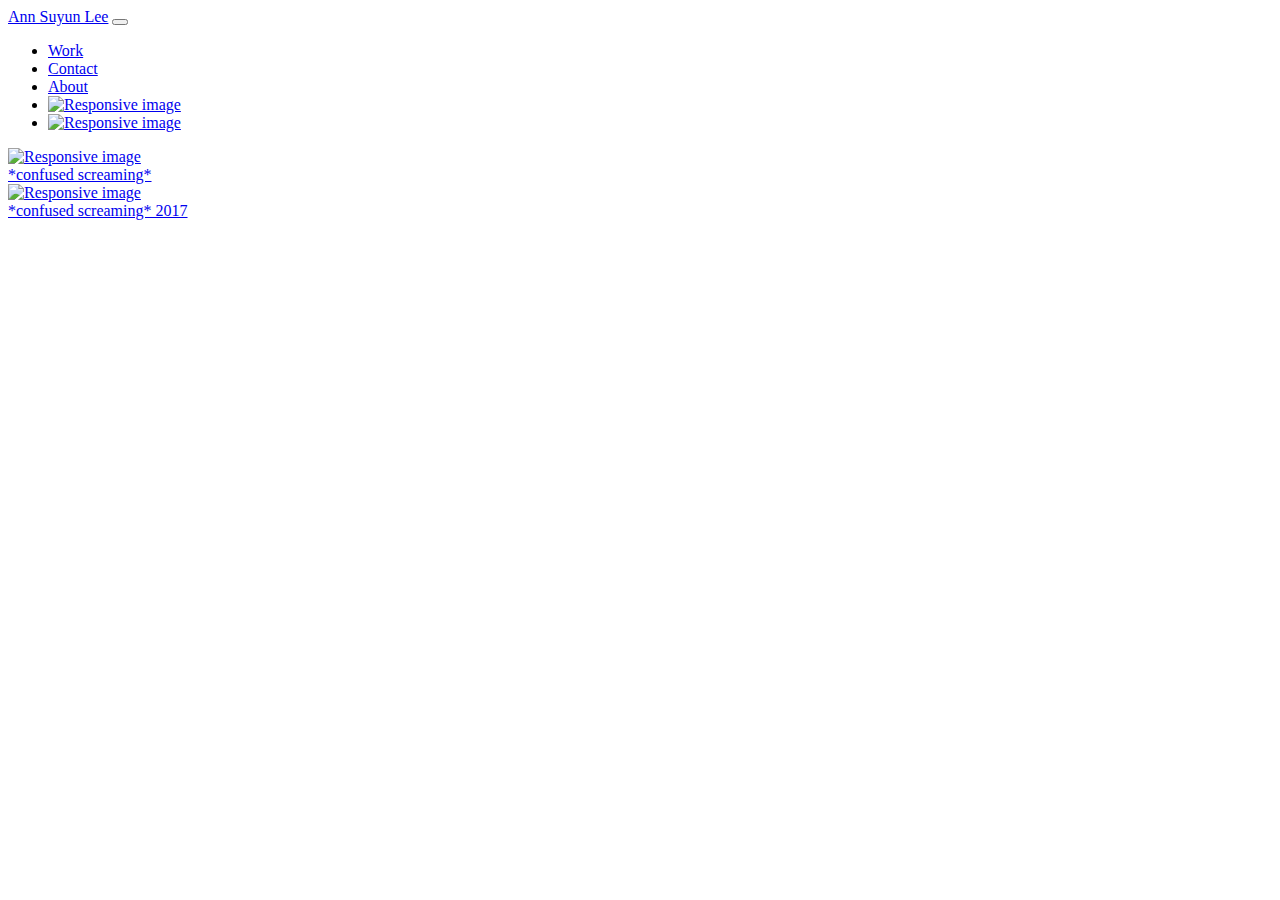
==== index.html @ 82bb036e "Add files via upload" ====
<!doctype html>
<html lang="en">
  <head>
    <!-- Required meta tags -->
    <meta charset="utf-8">
    <meta name="viewport" content="width=device-width, initial-scale=1">
    <link href="style.css" type="text/css" rel="stylesheet">

    <!-- Bootstrap CSS -->
    <link href="https://cdn.jsdelivr.net/npm/bootstrap@5.0.0-beta1/dist/css/bootstrap.min.css" rel="stylesheet" integrity="sha384-giJF6kkoqNQ00vy+HMDP7azOuL0xtbfIcaT9wjKHr8RbDVddVHyTfAAsrekwKmP1" crossorigin="anonymous">


    <title>Ann Suyun Lee</title>
  </head>

<header>
  <nav class="navbar navbar-expand-lg navbar-light bg-light bg-white">
  <div class="container-fluid">
    <a class="navbar-brand" href="index.html" id="logo">Ann Suyun Lee</a>
    <button class="navbar-toggler" type="button" data-bs-toggle="collapse" data-bs-target="#navbarTogglerDemo02" aria-controls="navbarTogglerDemo02" aria-expanded="false" aria-label="Toggle navigation">
      <span class="navbar-toggler-icon"></span>
    </button>
    <div class="collapse navbar-collapse justify-content-end" id="navbarTogglerDemo02">
      <ul class="navbar-nav mr-auto mb-5 mb-lg-5">

        <li class="nav-item hvr-underline-from-left">
          <a class="nav-link navtext" href="#">Work</a>
        </li>
        <li class="nav-item hvr-underline-from-left">
          <a class="nav-link" href="#">Contact</a>
        </li>
        <li class="nav-item hvr-underline-from-left">
          <a class="nav-link" href="#">About</a>
        </li>
        <li class="nav-item">
          <a href="https://vimeo.com/ansuyu" target="_blank">
              <img src="vimeo.svg" id="iconbutton" class="img-fluid" alt="Responsive image" height="17" width="17">
            </a>
        </li>
        <li class="nav-item">
          <a href="https://www.instagram.com/projec_ann" target="_blank">
              <img src="instagram.svg" id="iconbutton" class="img-fluid" alt="Responsive image" height="17" width="17">
            </a>
        </li>

      </ul>

    </div>
  </div>
</nav>
</header>
<div class="container">
  <!-- Content here -->
   <a href="#">
<img src="confusedscreaming2.jpeg" class="img-fluid viewbox" alt="Responsive image">
<div class="overlay">
  <div class="text">*confused screaming*</div>
</div>
  </a>
</div>

<div class="container">
  <!-- Content here -->
   <a href="#">
<img src="confusedscreaming2.jpeg" class="img-fluid viewbox" alt="Responsive image">
<div class="overlay">
  <div class="text">*confused screaming* 2017</div>
</div>
  </a>
</div>





    <!-- Optional JavaScript; choose one of the two! -->

    <!-- Option 1: Bootstrap Bundle with Popper -->
    <!-- Option 2: Separate Popper and Bootstrap JS -->
    <script src="https://cdn.jsdelivr.net/npm/bootstrap@5.0.0-beta1/dist/js/bootstrap.bundle.min.js" integrity="sha384-ygbV9kiqUc6oa4msXn9868pTtWMgiQaeYH7/t7LECLbyPA2x65Kgf80OJFdroafW" crossorigin="anonymous"></script>

    <!--
    <script src="https://cdn.jsdelivr.net/npm/@popperjs/core@2.5.4/dist/umd/popper.min.js" integrity="sha384-q2kxQ16AaE6UbzuKqyBE9/u/KzioAlnx2maXQHiDX9d4/zp8Ok3f+M7DPm+Ib6IU" crossorigin="anonymous"></script>
    <script src="https://cdn.jsdelivr.net/npm/bootstrap@5.0.0-beta1/dist/js/bootstrap.min.js" integrity="sha384-pQQkAEnwaBkjpqZ8RU1fF1AKtTcHJwFl3pblpTlHXybJjHpMYo79HY3hIi4NKxyj" crossorigin="anonymous"></script>
    -->
  </body>
</html>
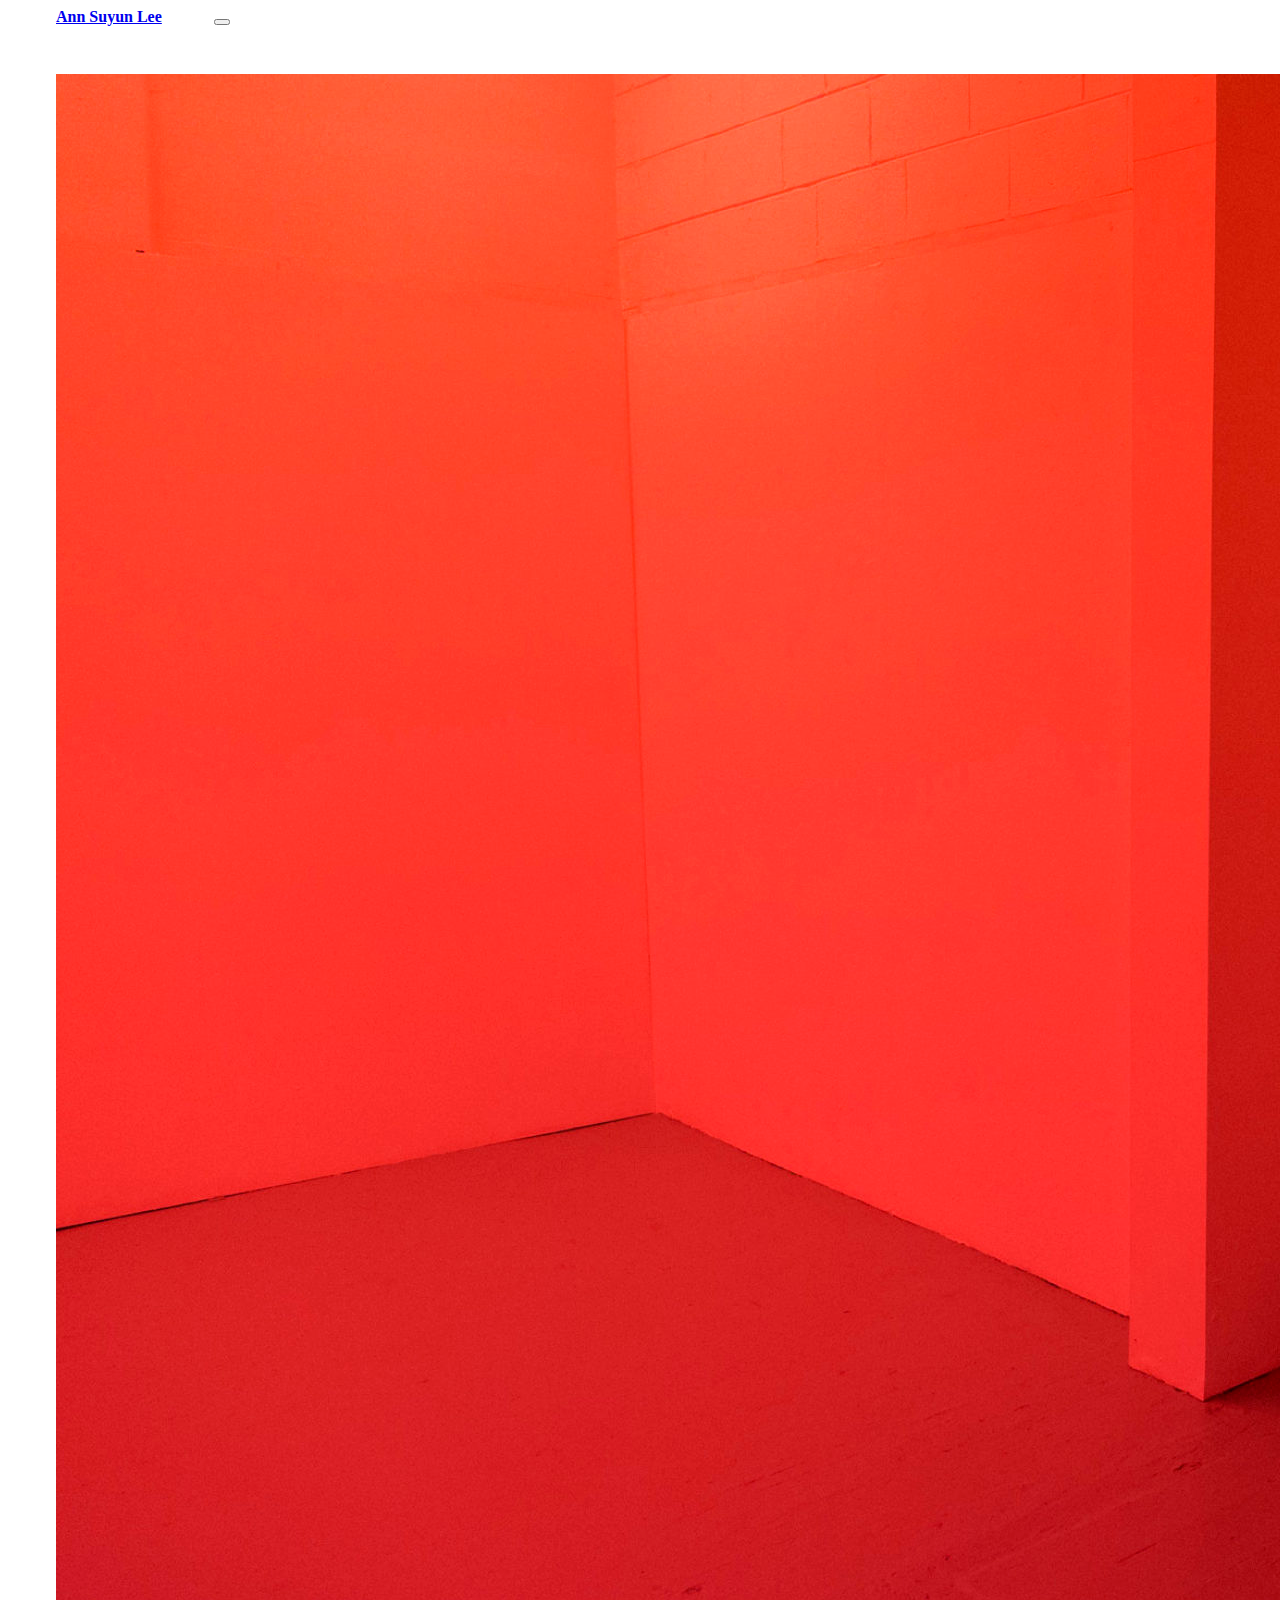
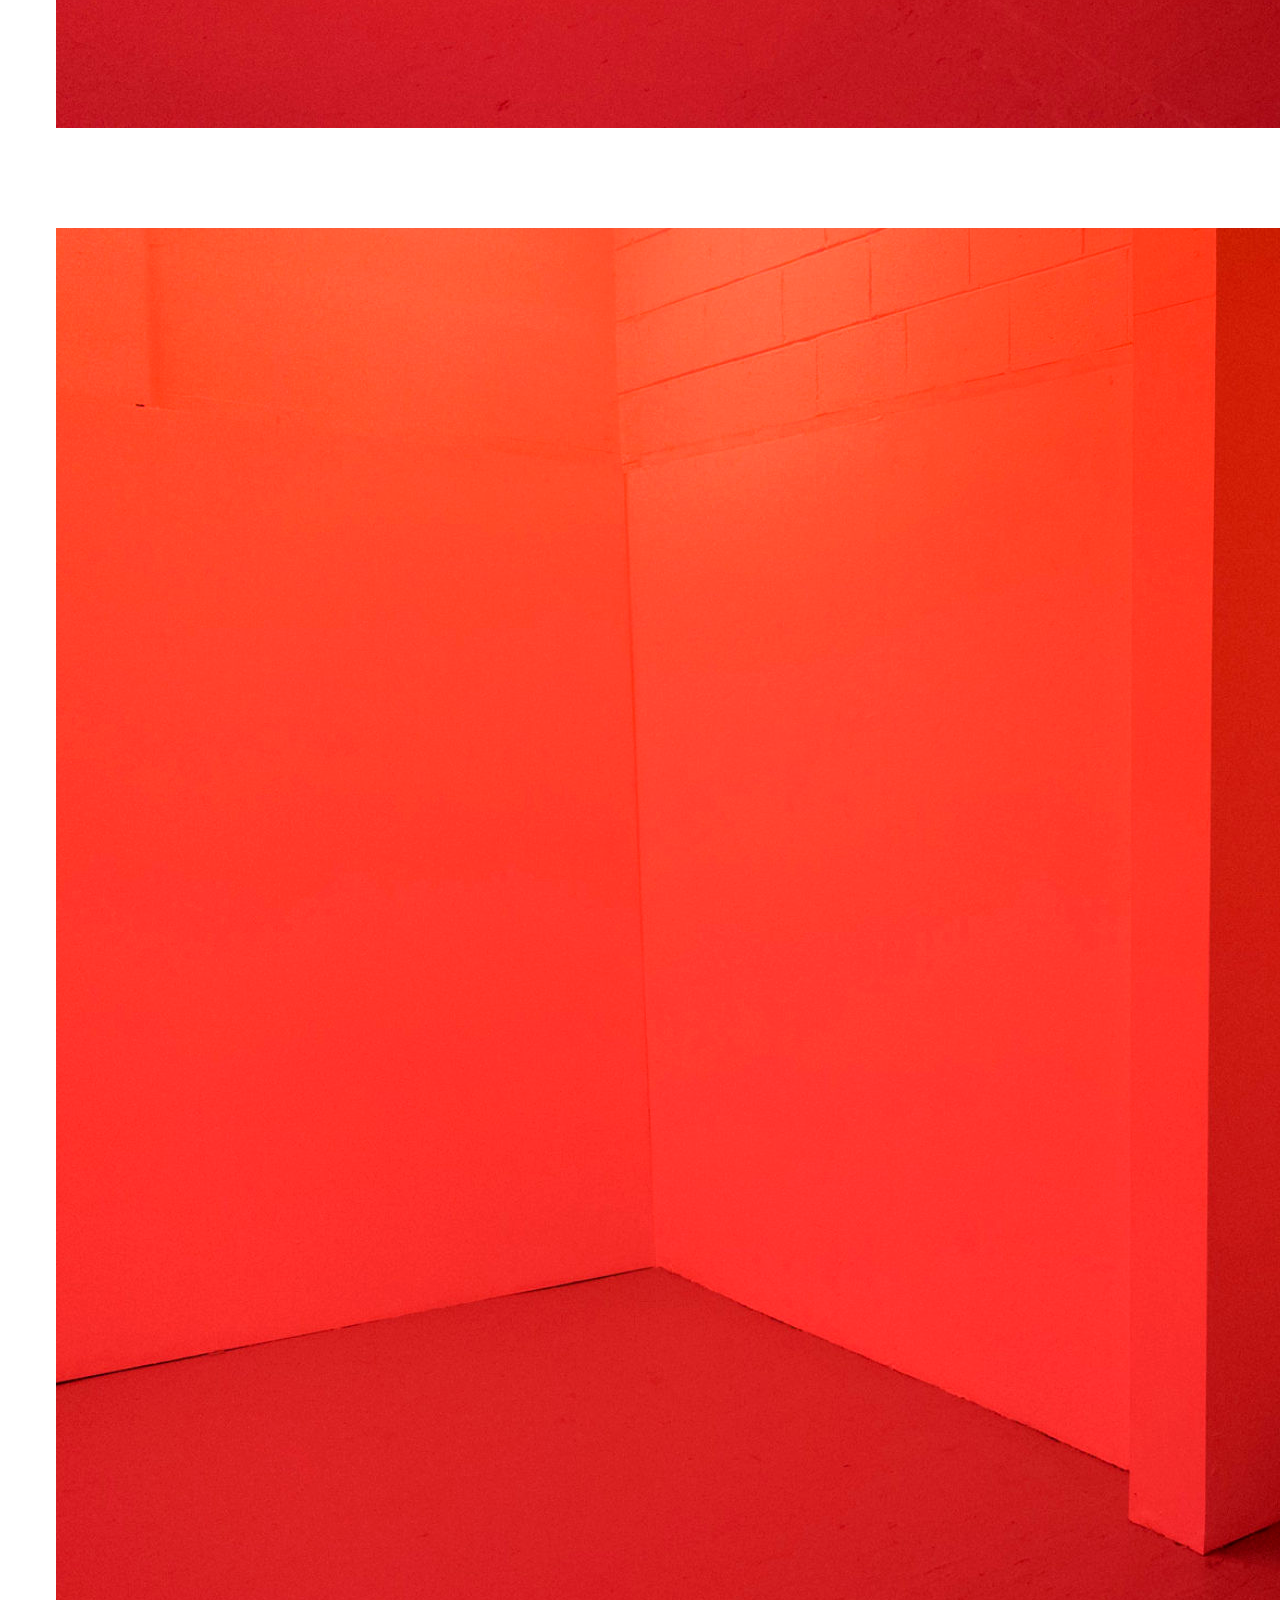
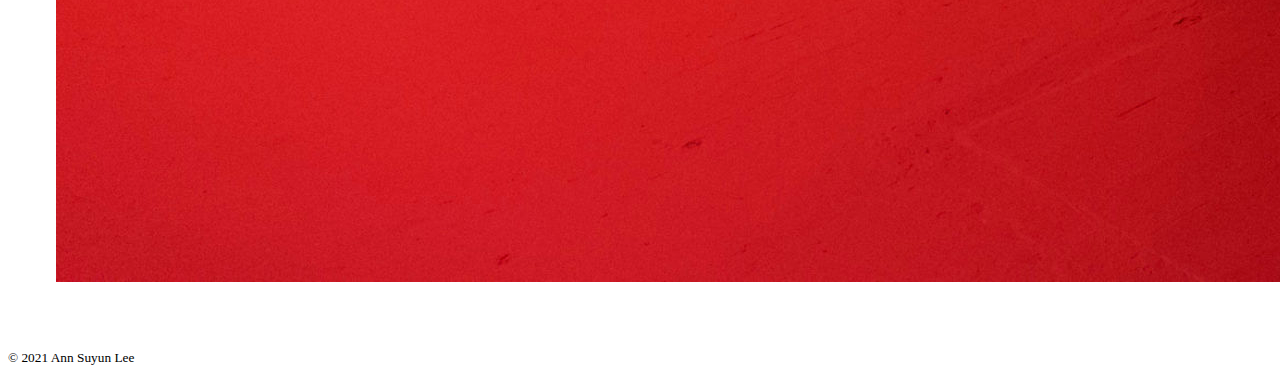
==== commit ba798681: "Add files via upload" ====
--- a/index.html
+++ b/index.html
@@ -24,7 +24,7 @@
       <ul class="navbar-nav mr-auto mb-5 mb-lg-5">
 
         <li class="nav-item hvr-underline-from-left">
-          <a class="nav-link navtext" href="#">Work</a>
+          <a class="nav-link navtext" href="work.html">Work</a>
         </li>
         <li class="nav-item hvr-underline-from-left">
           <a class="nav-link" href="#">Contact</a>
@@ -69,6 +69,14 @@
   </a>
 </div>
 
+<div class="col">
+
+  <div class="footer">
+    <p class="text-center"><sup>© 2021 Ann Suyun Lee</sup></p>
+  </div>
+
+  </div>
+
 
 
 
--- a/style.css
+++ b/style.css
@@ -0,0 +1,101 @@
+
+.navbar-brand {
+  font-weight: bold;
+  padding: 3em;
+}
+
+.nav-item {
+  padding-top: 3em;
+  padding-right: 3em;
+  text-align: center;
+  font-size: .8rem;
+  font-weight: 500;
+  color: black;
+}
+
+
+.mr-auto {
+  float: right;
+}
+.viewbox {
+  padding: 3em;
+}
+.container {
+  position: relative;
+  width: 50%;
+
+}
+
+.image {
+  display: block;
+  width: 100%;
+  height: auto;
+}
+
+.overlay {
+  position: absolute;
+  top: 0;
+  bottom: 0;
+  left: 0;
+  right: 0;
+  height: 100%;
+  width: 100%;
+  opacity: 0;
+  transition: .5s ease;
+  background-color: #000;
+}
+
+.container:hover .overlay {
+  opacity: 1;
+}
+
+.text {
+  color: white;
+  font-size: 2crem;
+  position: absolute;
+  top: 50%;
+  left: 50%;
+  -webkit-transform: translate(-50%, -50%);
+  -ms-transform: translate(-50%, -50%);
+  transform: translate(-50%, -50%);
+  text-align: center;
+}
+
+.hvr-underline-from-left {
+    display: inline-block;
+    vertical-align: middle;
+    -webkit-transform: perspective(1px) translateZ(0);
+    transform: perspective(1px) translateZ(0);
+    box-shadow: 0 0 1px rgba(0, 0, 0, 0);
+    position: relative;
+    overflow: hidden;
+  }
+
+.hvr-underline-from-left:before {
+    content: "";
+    position: absolute;
+    z-index: -1;
+    left: 0;
+    right: 100%;
+    bottom: 0;
+    background: #000;
+    height: 2px;
+    -webkit-transition-property: right;
+    transition-property: right;
+    -webkit-transition-duration: 0.3s;
+    transition-duration: 0.3s;
+    -webkit-transition-timing-function: ease-out;
+    transition-timing-function: ease-out;
+  }
+
+.hvr-underline-from-left:hover:before, .hvr-underline-from-left:focus:before, .hvr-underline-from-left:active:before {
+    right: 0;
+  }
+
+.navbar-nav .nav-item .nav-link {
+    color: black!important;
+}
+.navbar-nav .nav-item.active .nav-link,
+.navbar-nav .nav-item:hover .nav-link {
+    color: black!important;;
+}
